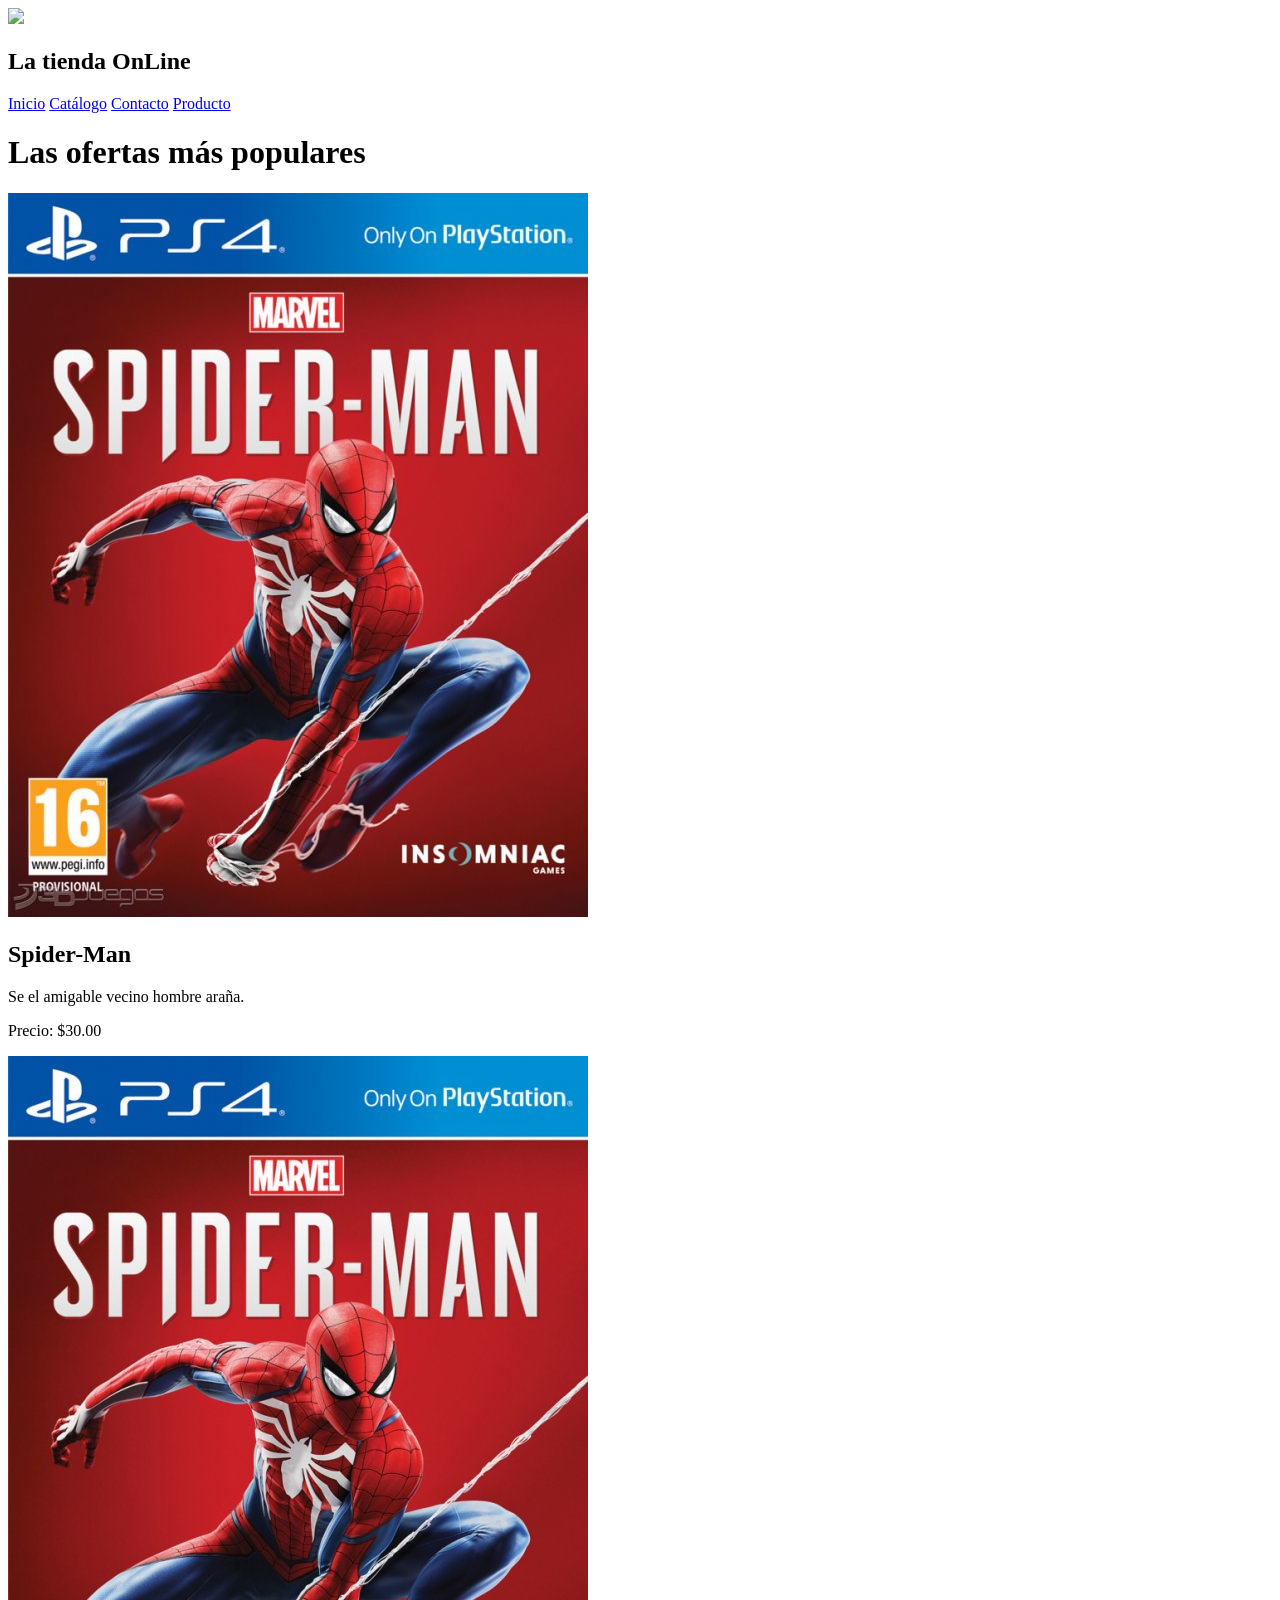
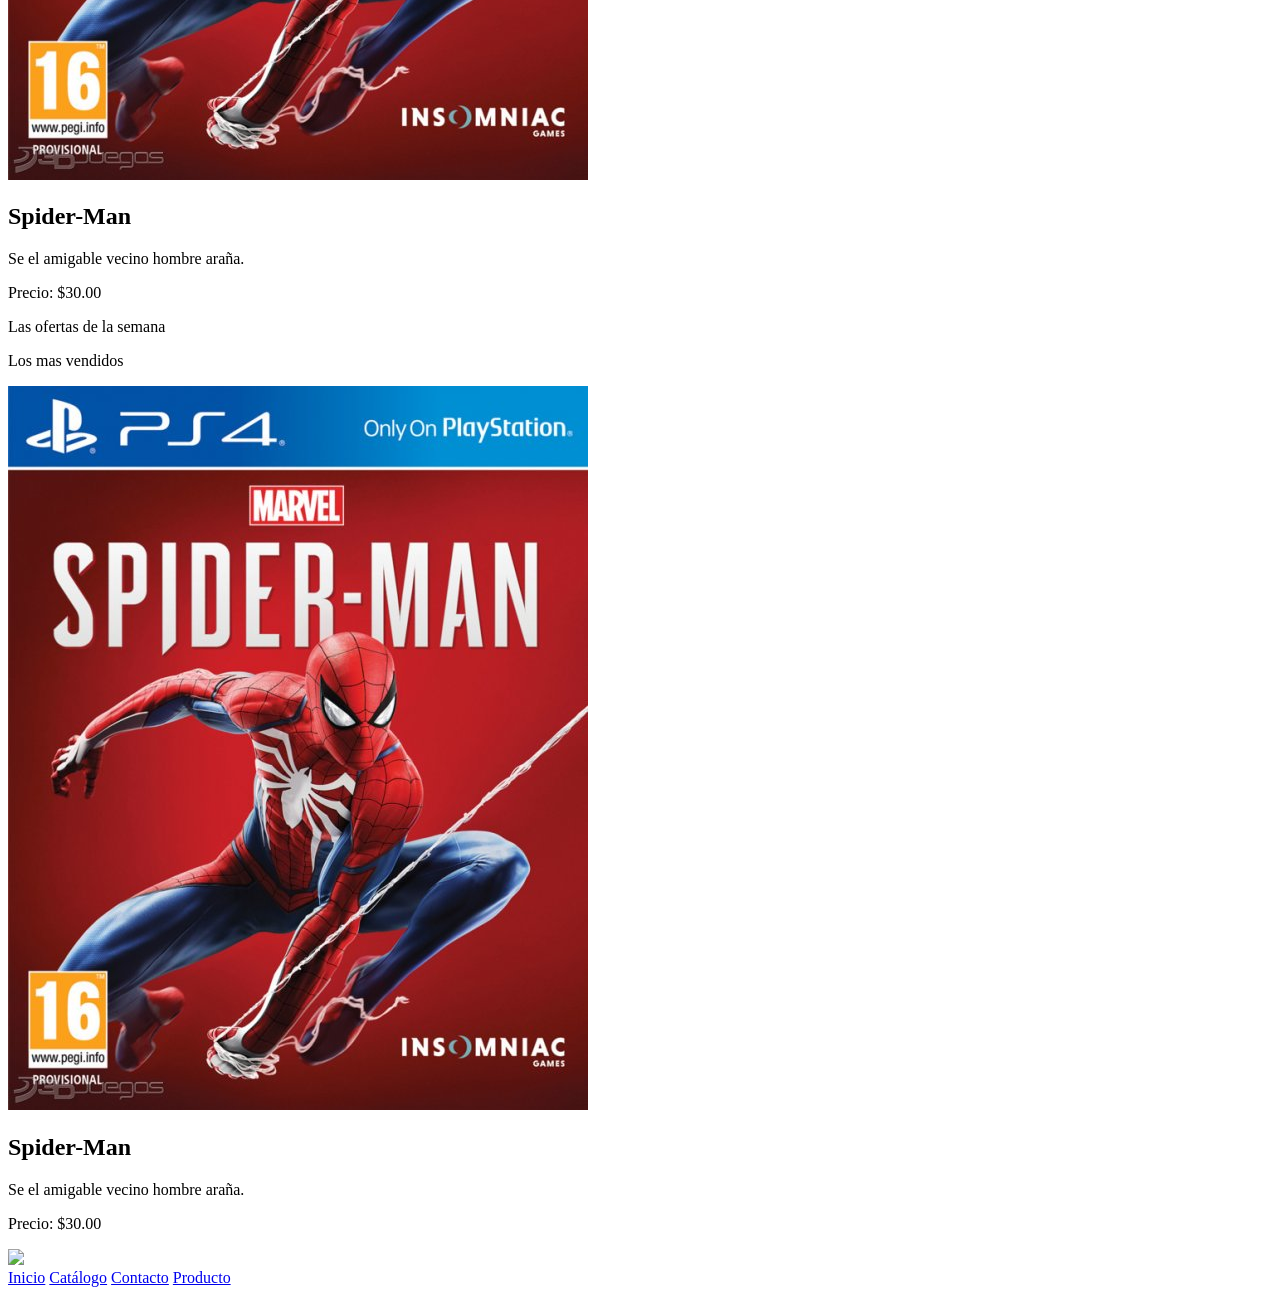
==== index.html @ 938f269f "estructura básica de index.html y estilo básico" ====
<!DOCTYPE html>
<head>
    <title>Ejemplo de cabecera</title>
    <link rel="stylesheet" type="text/css" href="/scss/main.css">
</head>

<body>
    <header class="header">
        <img class="header__logo" src="/img/pruebas/placeholder.png">
        <h2 class="header__title">La tienda OnLine</h2>
        <nav class="header__nav">
            <a class="header__nav__link" href="/index.html">Inicio</a>
            <a class="header__nav__link" href="/catalogo.html">Catálogo</a>
            <a class="header__nav__link" href="/contacto.html">Contacto</a>
            <a class="header__nav__link" href="/producto.html">Producto</a>
        </nav>
    </header>
    <main class="indexmain">
        <div class="indexmain__element__left"><h1>Las ofertas más populares</h1>
            <div class="tarjeta">
                <img src="img/imagen1.jpg" alt="Imagen del producto" class="imagen">
                <h2>Spider-Man</h2>
                <p>Se el amigable vecino hombre araña.</p>
                <p>Precio: $30.00</p>
            </div>
        </div>
        <div class="indexmain__element__right">
            <div class="tarjeta">
                <img src="img/imagen1.jpg" alt="Imagen del producto" class="imagen">
                <h2>Spider-Man</h2>
                <p>Se el amigable vecino hombre araña.</p>
                <p>Precio: $30.00</p>
            </div>
            <p>Las ofertas de la semana</p></div>
        <div class="indexmain__element__left">
            <p>Los mas vendidos</p>
            <div class="tarjeta">
                <img src="img/imagen1.jpg" alt="Imagen del producto" class="imagen">
                <h2>Spider-Man</h2>
                <p>Se el amigable vecino hombre araña.</p>
                <p>Precio: $30.00</p>
            </div></div>
            <div class="separador"></div>
        </main>
    

    <footer class="footer">
        <img class="footer__logo" src="/img/pruebas/placeholder.png">
        <nav class="footer__nav">
            <a class="footer__nav__link" href="/index.html">Inicio</a>
            <a class="footer__nav__link" href="/catalogo.html">Catálogo</a>
            <a class="footer__nav__link" href="/contacto.html">Contacto</a>
            <a class="footer__nav__link" href="/producto.html">Producto</a>
        </footer>
    </div>
</body>
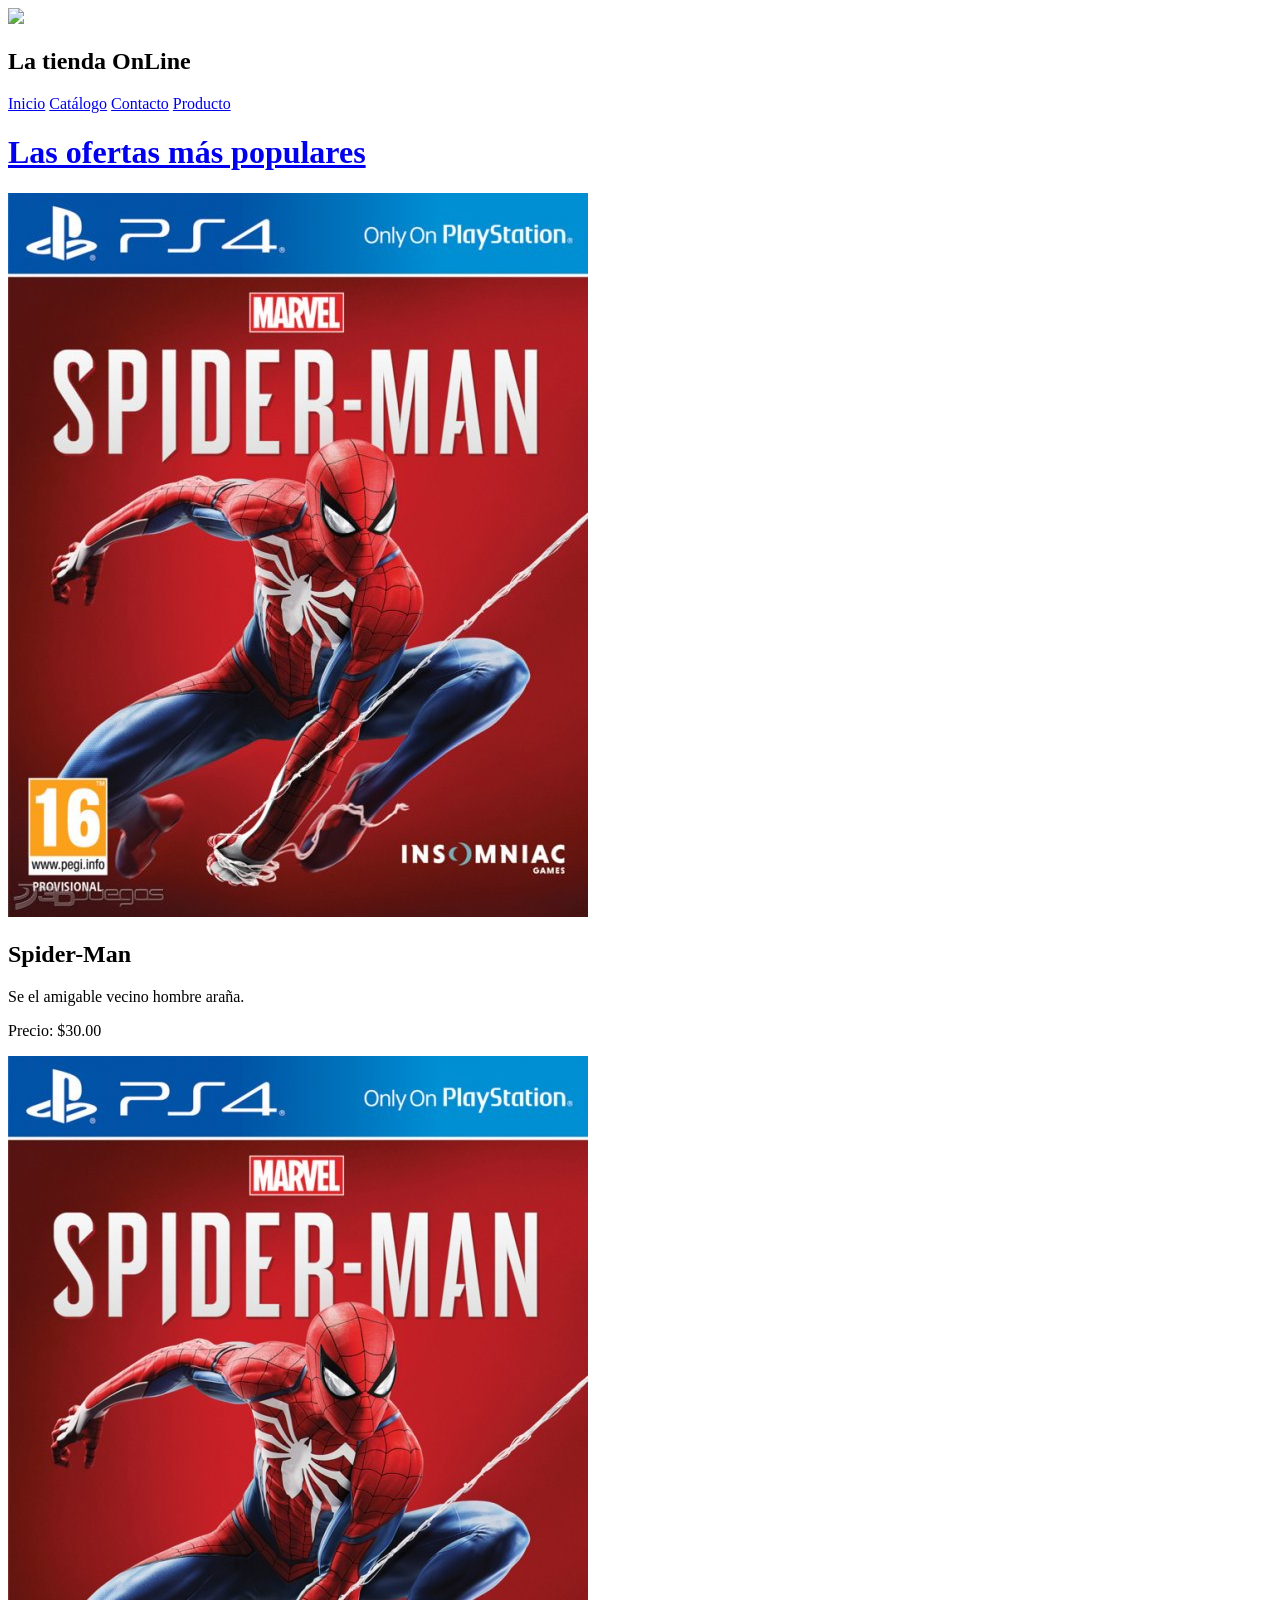
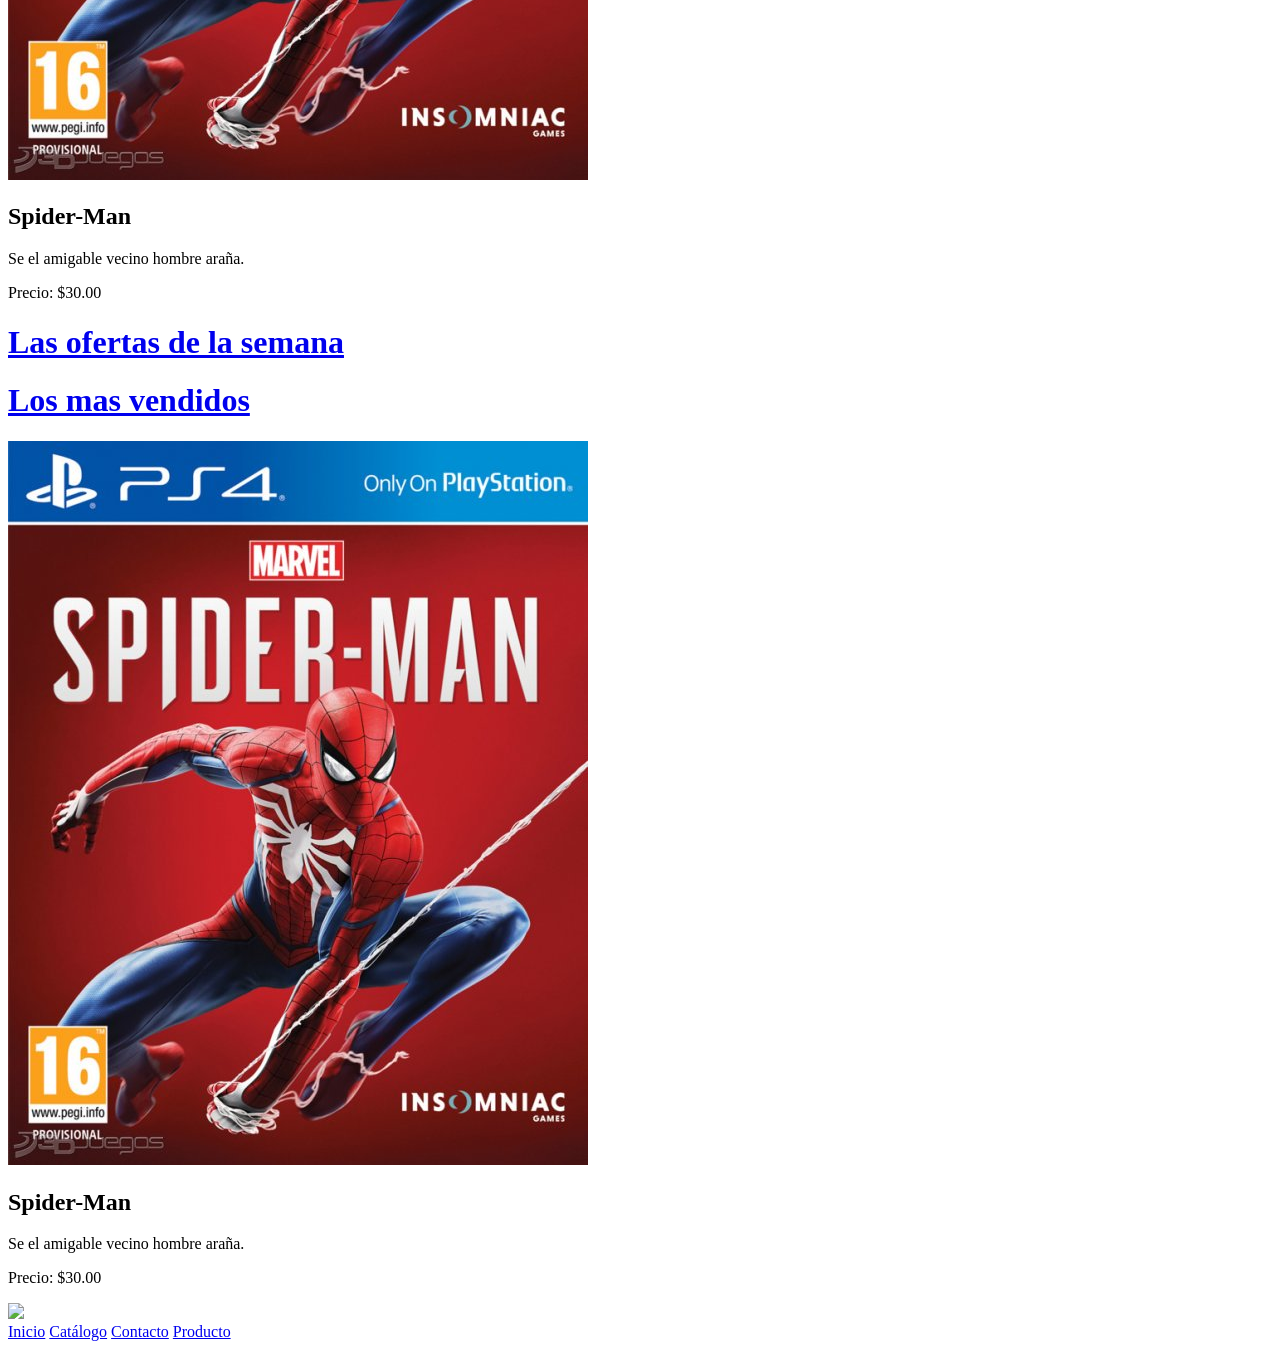
==== commit 2f764c69: "Enlaces al catalogo" ====
--- a/index.html
+++ b/index.html
@@ -16,10 +16,10 @@
         </nav>
     </header>
     <main class="indexmain">
-        <div class="indexmain__element__left"><h1>Las ofertas más populares</h1>
+        <div class="indexmain__element__left"><a href="catalogo.html"><h1 class="indexmain__element__link">Las ofertas más populares</h1></a>
             <div class="tarjeta">
                 <img src="img/imagen1.jpg" alt="Imagen del producto" class="imagen">
-                <h2>Spider-Man</h2>
+                <a><h2>Spider-Man</h2>
                 <p>Se el amigable vecino hombre araña.</p>
                 <p>Precio: $30.00</p>
             </div>
@@ -31,9 +31,9 @@
                 <p>Se el amigable vecino hombre araña.</p>
                 <p>Precio: $30.00</p>
             </div>
-            <p>Las ofertas de la semana</p></div>
+            <a href="catalogo.html"><h1 class="indexmain__element__link">Las ofertas de la semana</h1></a></div>
         <div class="indexmain__element__left">
-            <p>Los mas vendidos</p>
+            <a href="catalogo.html"><h1 class="indexmain__element__link">Los mas vendidos</h1></a>
             <div class="tarjeta">
                 <img src="img/imagen1.jpg" alt="Imagen del producto" class="imagen">
                 <h2>Spider-Man</h2>
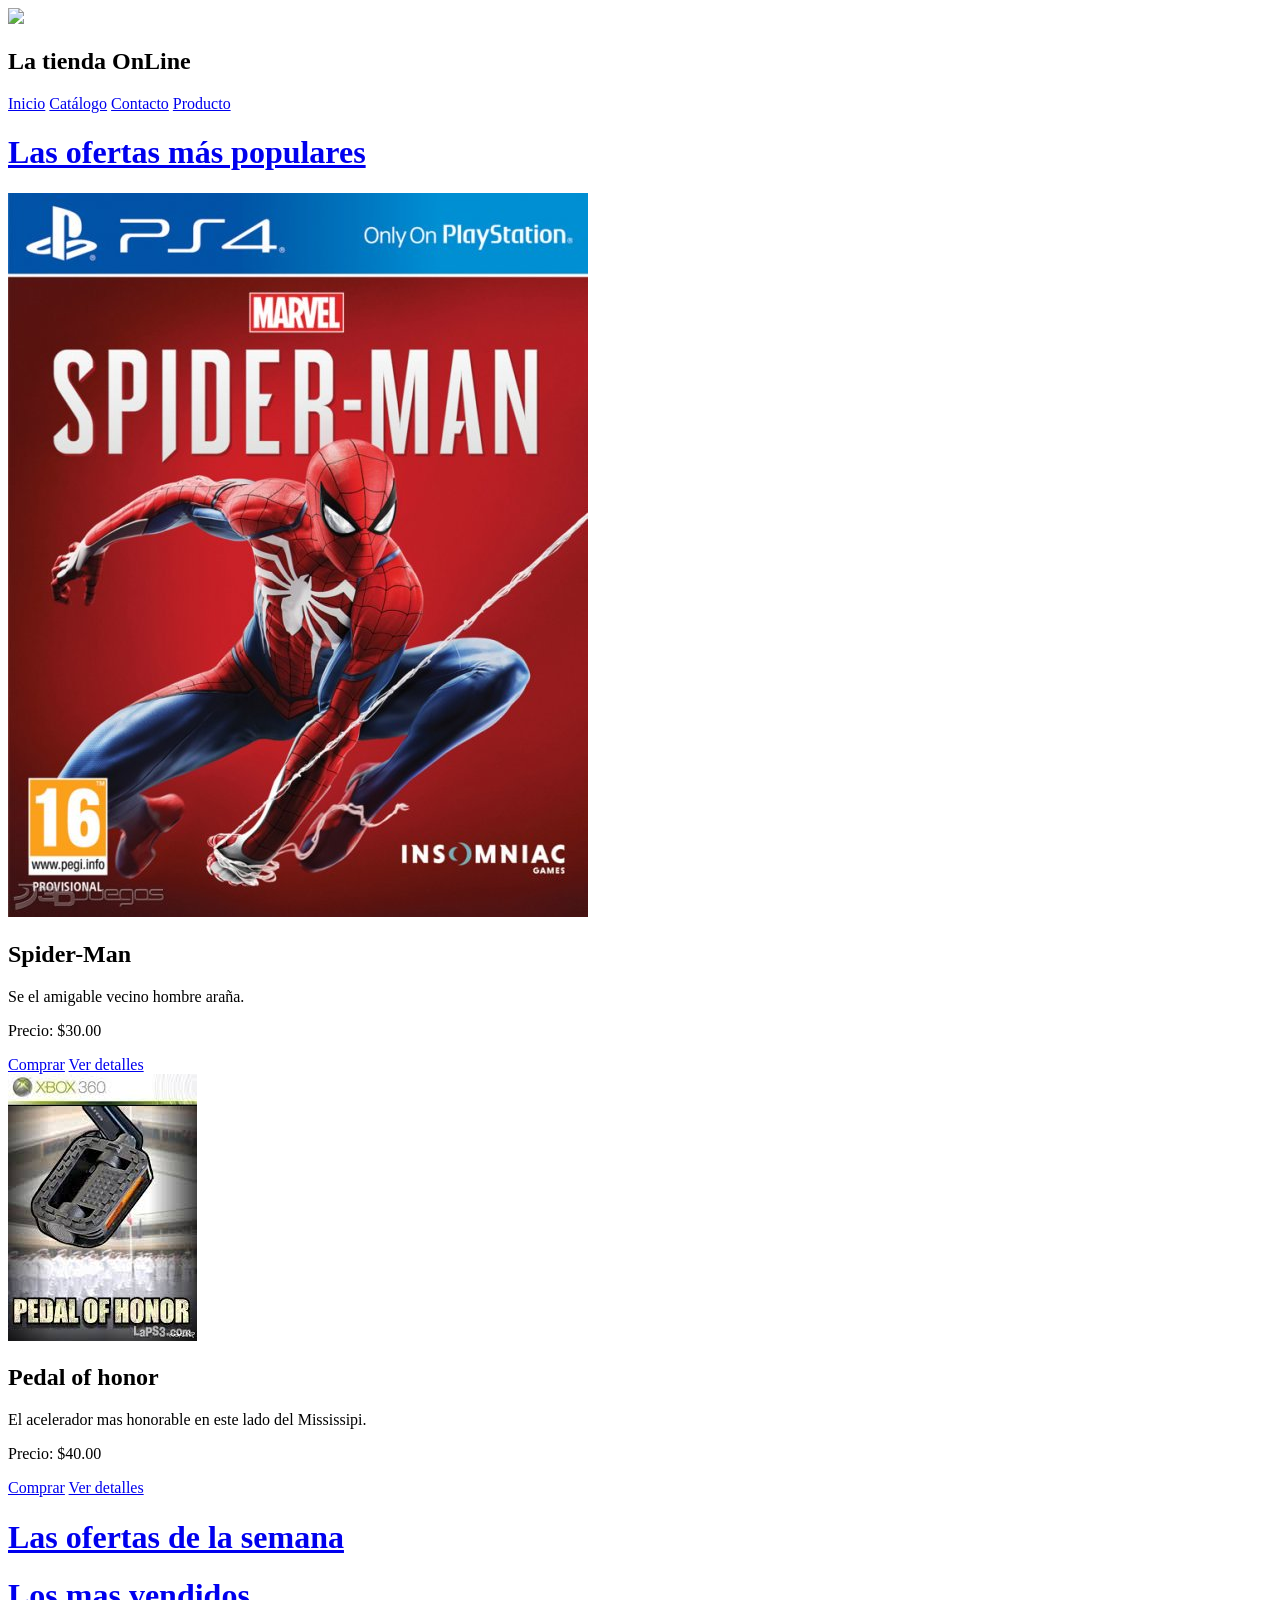
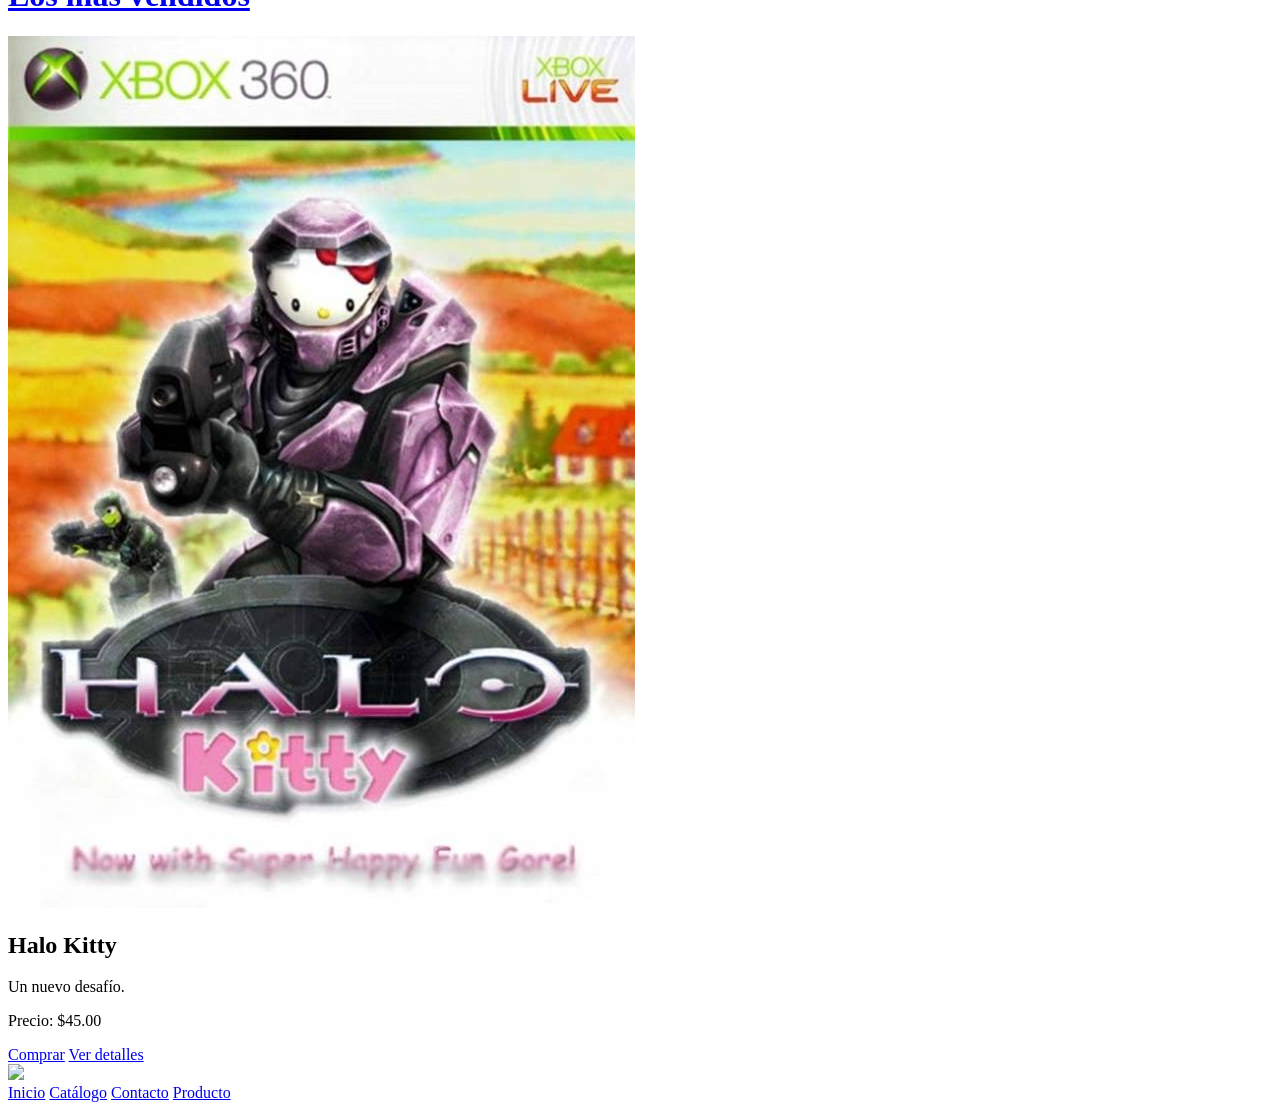
==== commit 59744776: "cambiadas imágenes en index y contacto" ====
--- a/index.html
+++ b/index.html
@@ -6,7 +6,7 @@
 
 <body>
     <header class="header">
-        <img class="header__logo" src="/img/pruebas/placeholder.png">
+        <img class="header__logo" src="/img/pruebas/placeholder.webp">
         <h2 class="header__title">La tienda OnLine</h2>
         <nav class="header__nav">
             <a class="header__nav__link" href="/index.html">Inicio</a>
@@ -22,30 +22,36 @@
                 <a><h2>Spider-Man</h2>
                 <p>Se el amigable vecino hombre araña.</p>
                 <p>Precio: $30.00</p>
+                <a class="boton-primario" href="contacto.html">Comprar</a>
+                <a class="boton-secundario" href="producto.html">Ver detalles</a>
             </div>
         </div>
         <div class="indexmain__element__right">
             <div class="tarjeta">
-                <img src="img/imagen1.jpg" alt="Imagen del producto" class="imagen">
-                <h2>Spider-Man</h2>
-                <p>Se el amigable vecino hombre araña.</p>
-                <p>Precio: $30.00</p>
+                <img src="img/images (1).jpg" alt="Imagen del producto" class="imagen">
+                    <h2>Pedal of honor</h2>
+                    <p>El acelerador mas honorable en este lado del Mississipi.</p>
+                    <p>Precio: $40.00</p>
+                <a class="boton-primario" href="contacto.html">Comprar</a>
+                <a class="boton-secundario" href="producto.html">Ver detalles</a>
             </div>
             <a href="catalogo.html"><h1 class="indexmain__element__link">Las ofertas de la semana</h1></a></div>
         <div class="indexmain__element__left">
             <a href="catalogo.html"><h1 class="indexmain__element__link">Los mas vendidos</h1></a>
             <div class="tarjeta">
-                <img src="img/imagen1.jpg" alt="Imagen del producto" class="imagen">
-                <h2>Spider-Man</h2>
-                <p>Se el amigable vecino hombre araña.</p>
-                <p>Precio: $30.00</p>
+                <img src="img/halo.jpg" alt="Imagen del producto" class="imagen">
+                <h2>Halo Kitty</h2>
+                <p>Un nuevo desafío.</p>
+                <p>Precio: $45.00</p>
+                <a class="boton-primario" href="contacto.html">Comprar</a>
+                <a class="boton-secundario" href="producto.html">Ver detalles</a>
             </div></div>
             <div class="separador"></div>
         </main>
     
 
     <footer class="footer">
-        <img class="footer__logo" src="/img/pruebas/placeholder.png">
+        <img class="footer__logo" src="/img/pruebas/placeholder.webp">
         <nav class="footer__nav">
             <a class="footer__nav__link" href="/index.html">Inicio</a>
             <a class="footer__nav__link" href="/catalogo.html">Catálogo</a>
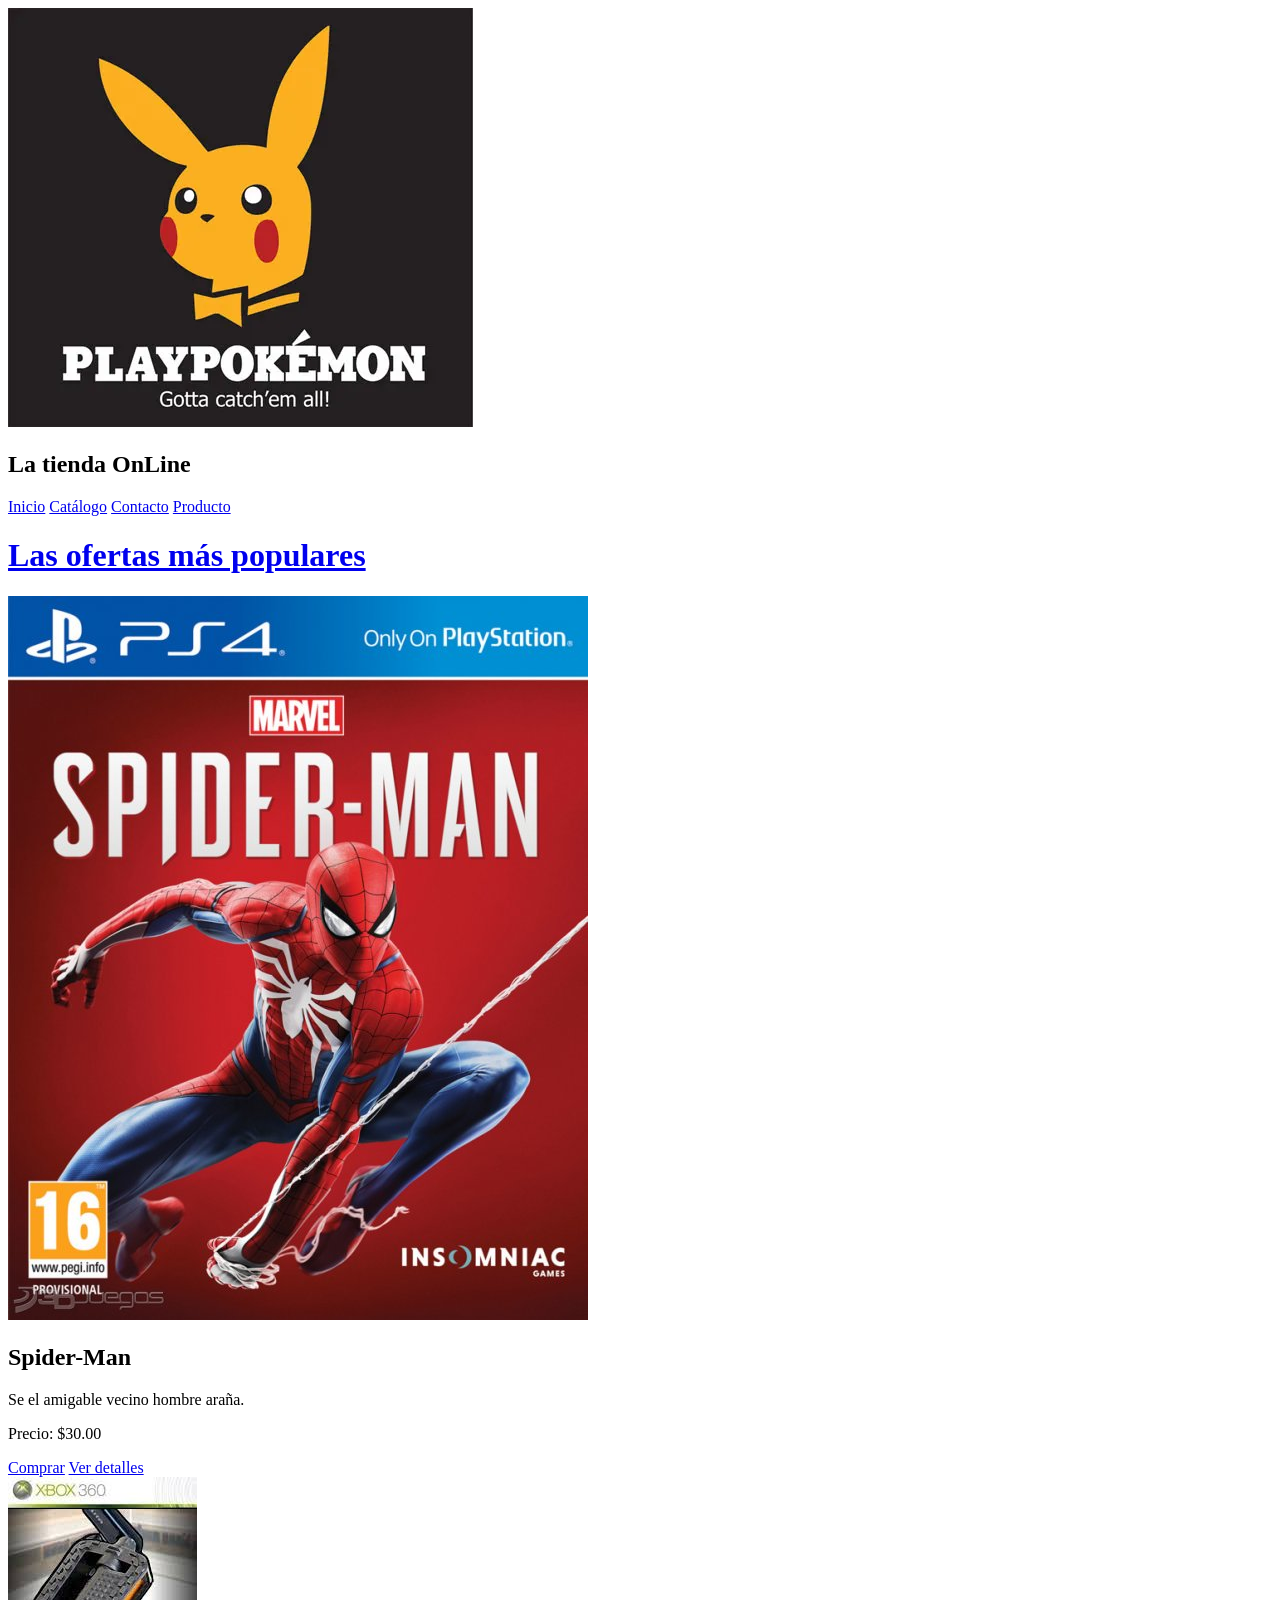
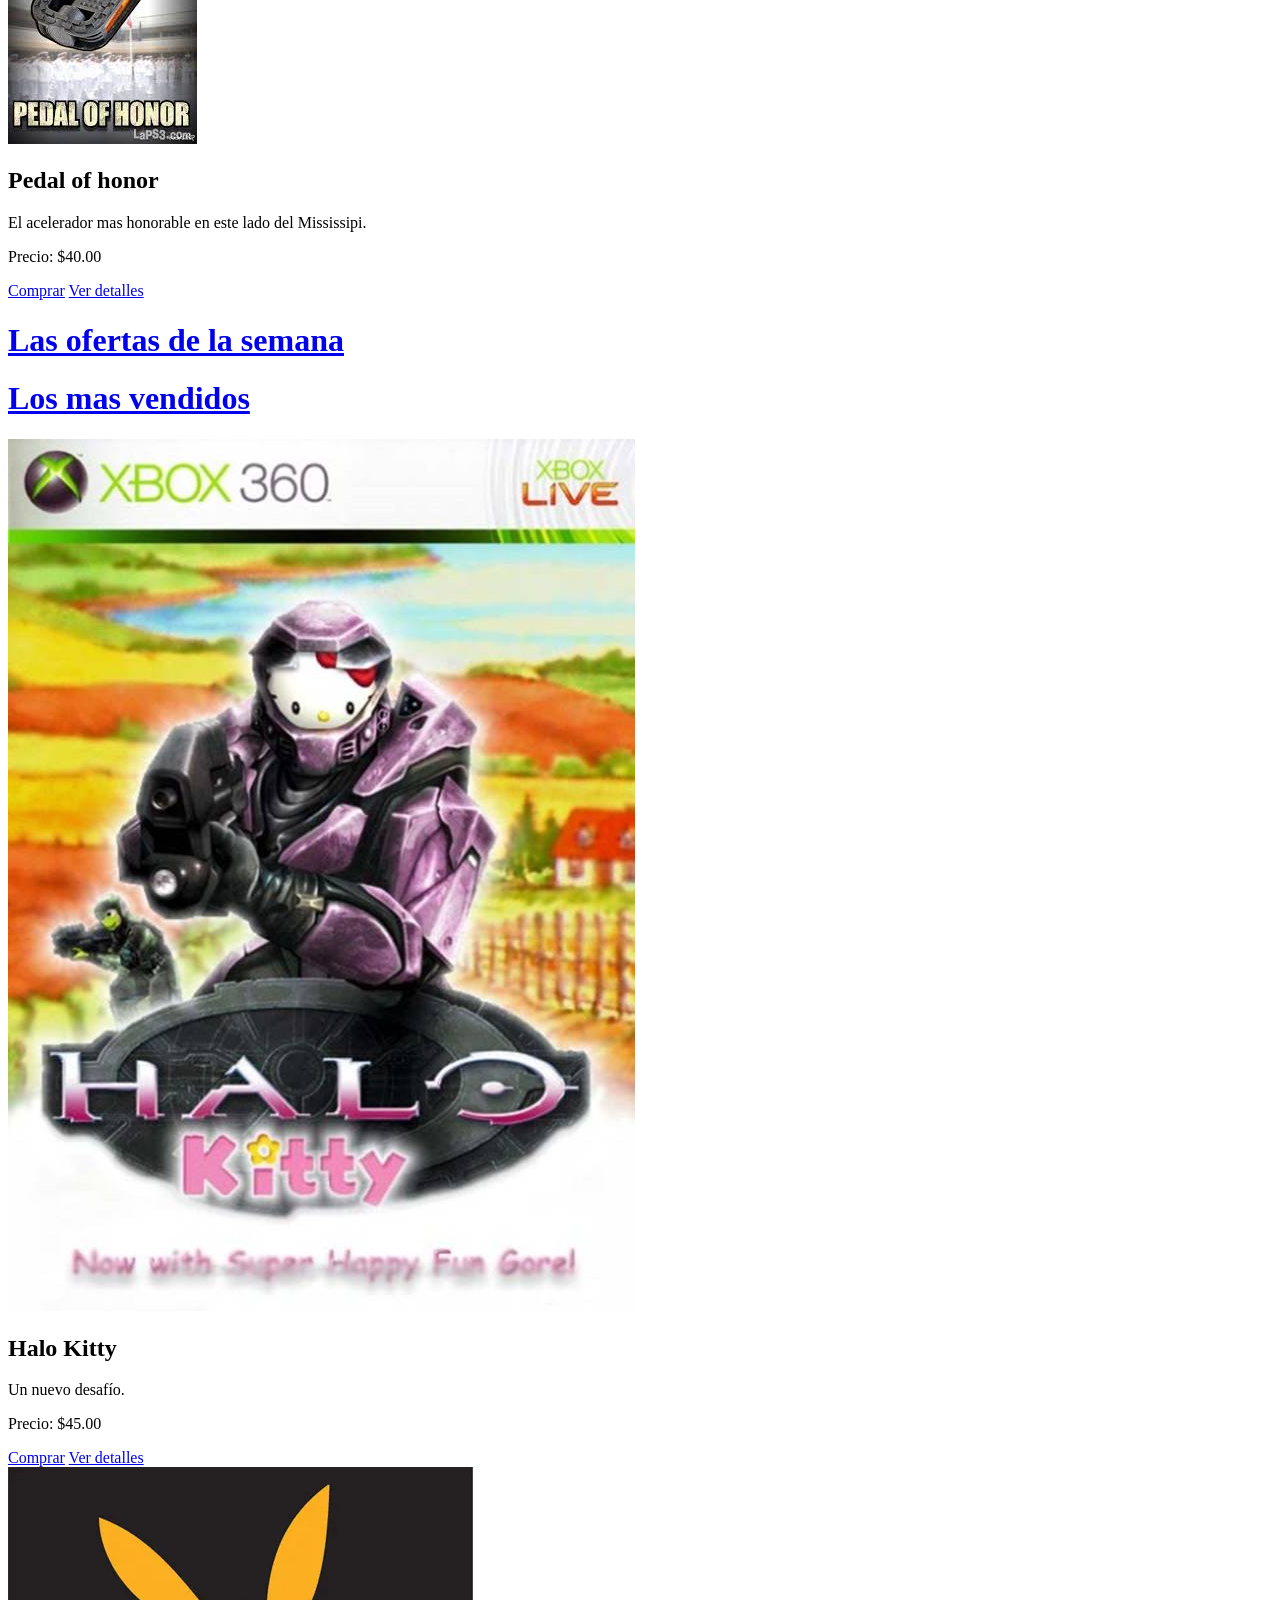
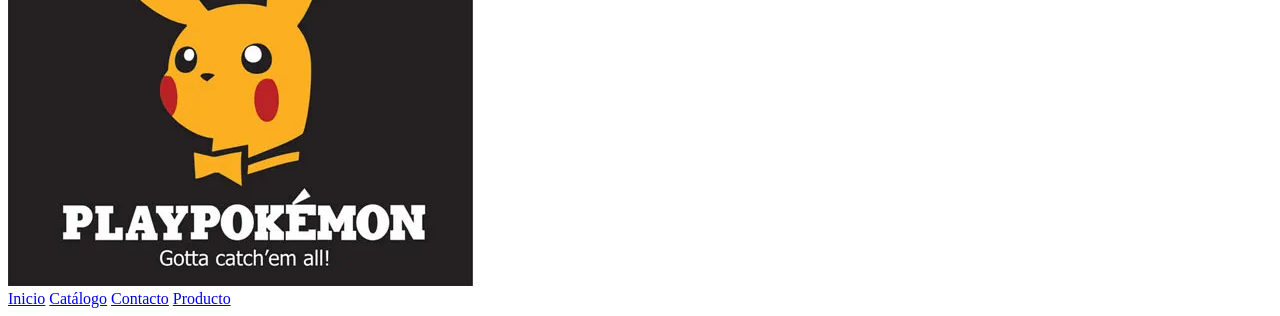
==== commit 8e3c0e87: "arreglar logotipos" ====
--- a/index.html
+++ b/index.html
@@ -6,7 +6,7 @@
 
 <body>
     <header class="header">
-        <img class="header__logo" src="/img/pruebas/placeholder.webp">
+        <img class="header__logo" src="/img/placeholder.webp">
         <h2 class="header__title">La tienda OnLine</h2>
         <nav class="header__nav">
             <a class="header__nav__link" href="/index.html">Inicio</a>
@@ -51,7 +51,7 @@
     
 
     <footer class="footer">
-        <img class="footer__logo" src="/img/pruebas/placeholder.webp">
+        <img class="footer__logo" src="/img/placeholder.webp">
         <nav class="footer__nav">
             <a class="footer__nav__link" href="/index.html">Inicio</a>
             <a class="footer__nav__link" href="/catalogo.html">Catálogo</a>
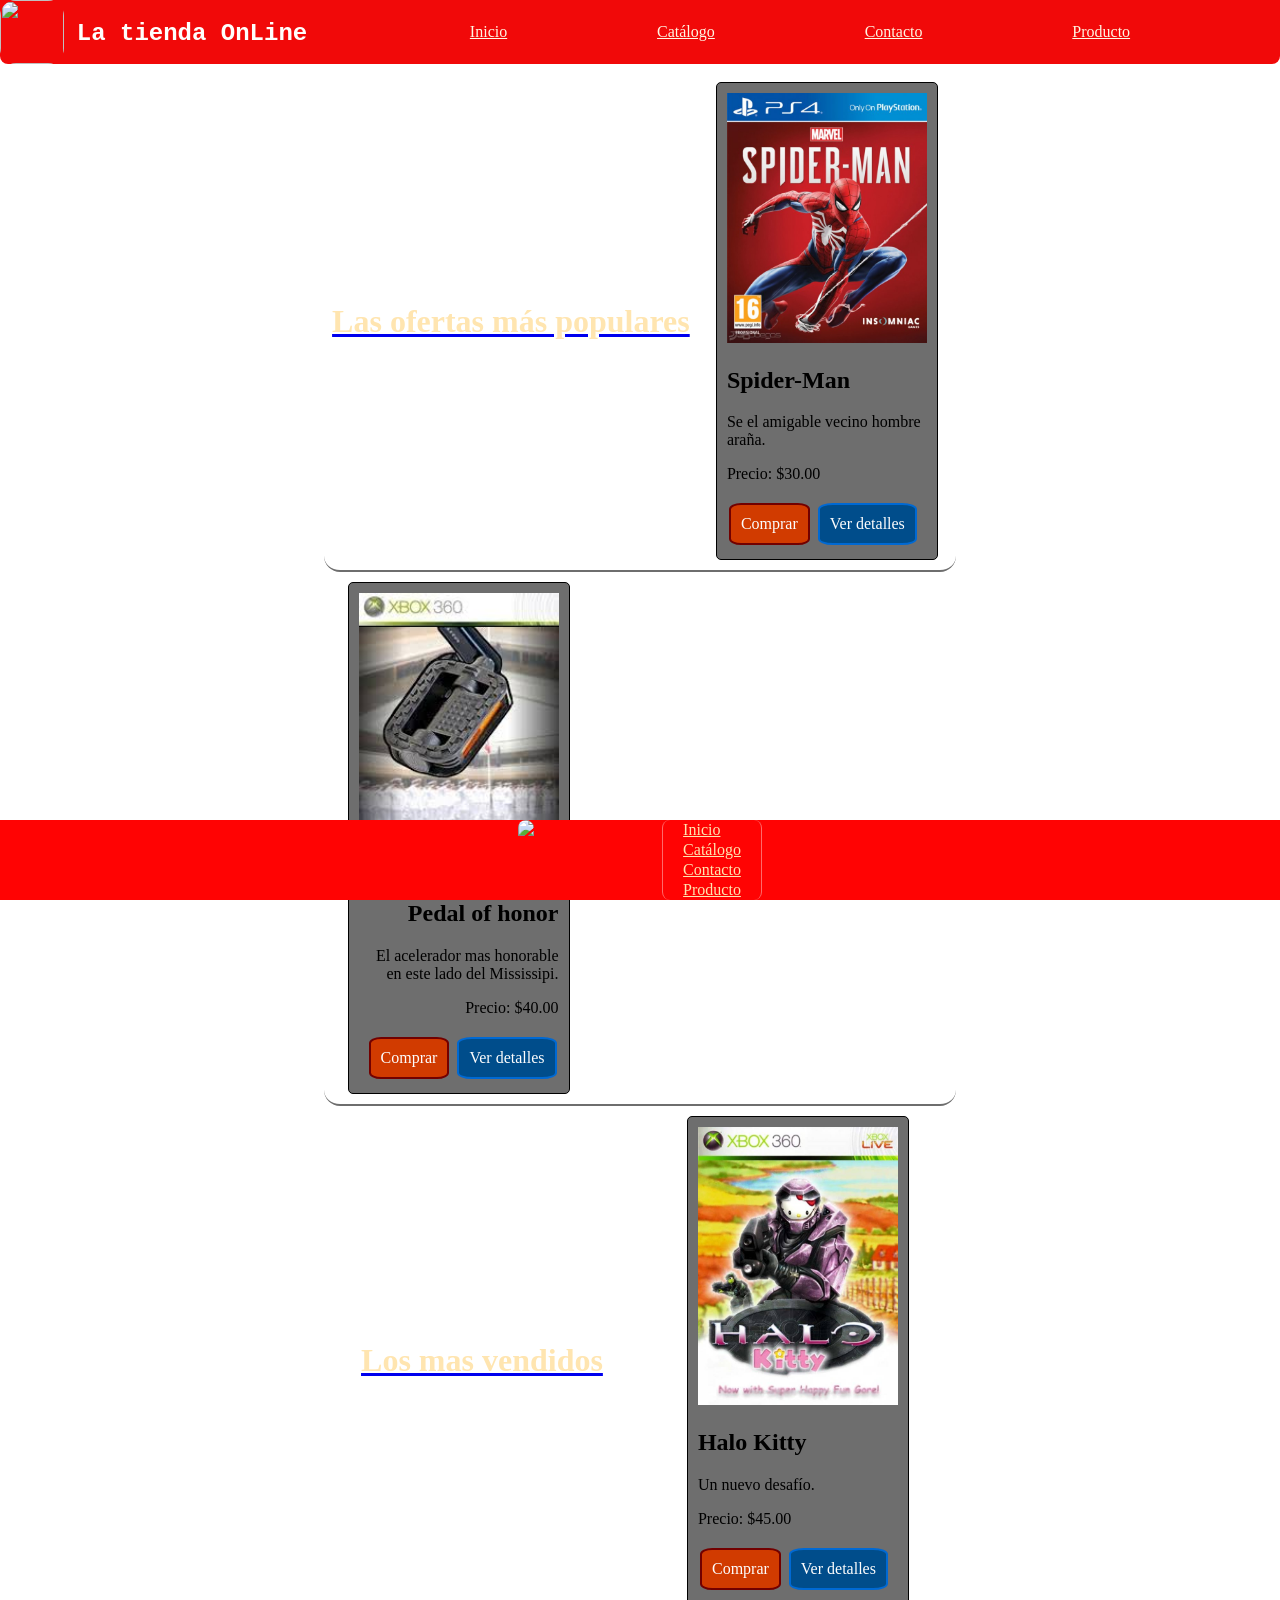
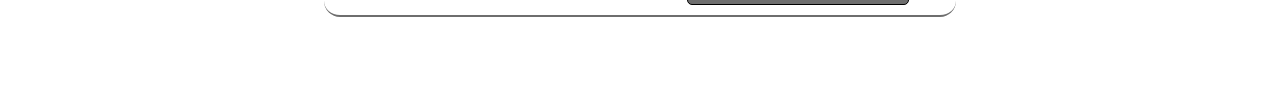
==== commit 76cc4013: "Añadir main.css compilado" ====
--- a/index.html
+++ b/index.html
@@ -1,12 +1,12 @@
 <!DOCTYPE html>
 <head>
     <title>Ejemplo de cabecera</title>
-    <link rel="stylesheet" type="text/css" href="/scss/main.css">
+    <link rel="stylesheet" type="text/css" href="/css/main.css">
 </head>
 
 <body>
     <header class="header">
-        <img class="header__logo" src="/img/placeholder.webp">
+        <img class="header__logo" src="/img/pruebas/placeholder.webp">
         <h2 class="header__title">La tienda OnLine</h2>
         <nav class="header__nav">
             <a class="header__nav__link" href="/index.html">Inicio</a>
@@ -51,7 +51,7 @@
     
 
     <footer class="footer">
-        <img class="footer__logo" src="/img/placeholder.webp">
+        <img class="footer__logo" src="/img/pruebas/placeholder.webp">
         <nav class="footer__nav">
             <a class="footer__nav__link" href="/index.html">Inicio</a>
             <a class="footer__nav__link" href="/catalogo.html">Catálogo</a>
--- a/css/main.css
+++ b/css/main.css
@@ -0,0 +1,200 @@
+.tarjeta {
+  width: 200px;
+  border: 1px solid #000000;
+  border-radius: 5px;
+  padding: 10px;
+  margin: 10px;
+  color: #000000;
+  background-color: #6e6e6e;
+}
+
+.imagen {
+  width: 100%;
+  height: auto;
+  border-radius: 0px;
+}
+
+.contenedor {
+  display: flex;
+  justify-content: center;
+  align-items: center;
+  gap: 15px;
+  flex-direction: row;
+}
+
+.header {
+  display: flex;
+  background-color: #f10909;
+  margin: -8px -8px 8px -8px;
+  border-radius: 0 0 8px 8px;
+}
+@media (min-width: 800px) {
+  .header {
+    height: 4rem;
+    justify-content: space-between;
+  }
+}
+@media (max-width: 800px) {
+  .header {
+    flex-direction: column;
+    align-items: center;
+    justify-content: center;
+  }
+}
+.header__logo {
+  height: 4rem;
+  width: 4rem;
+  border-radius: 16px;
+}
+.header__nav {
+  display: flex;
+  align-items: center;
+  justify-content: space-evenly;
+  width: 75%;
+}
+@media (max-width: 1250px) {
+  .header__nav {
+    justify-content: space-between;
+    width: 50%;
+  }
+}
+.header__nav__link {
+  color: rgb(255, 245.5, 226.5);
+}
+.header__title {
+  font-family: "Courier New", Courier, monospace;
+  color: #fffefc;
+}
+
+.footer {
+  background-color: #ff0303;
+  position: fixed;
+  bottom: 0;
+  left: 0;
+  right: 0;
+  display: flex;
+  justify-content: center;
+  height: 5rem;
+  gap: 10%;
+}
+.footer__nav {
+  display: flex;
+  flex-direction: column;
+  justify-content: space-around;
+  border-left: solid 1px #ff6969;
+  border-right: solid 1px #ff6969;
+  border-radius: 8px;
+  padding: 0px 20px;
+}
+.footer__nav__link {
+  color: rgb(255, 228.5, 175.5);
+}
+.footer__logo {
+  border-radius: 8px;
+}
+
+.separador {
+  height: 5rem;
+}
+
+.boton-primario {
+  background-color: #d13b00;
+  color: #fdfdfd;
+  border: 2px solid #720000;
+  padding: 10px 10px;
+  text-align: center;
+  text-decoration: none;
+  display: inline-block;
+  font-size: 16px;
+  margin: 4px 2px;
+  cursor: pointer;
+  border-radius: 15%;
+}
+.boton-primario:hover {
+  background-color: #e70505;
+}
+.boton-primario:active {
+  background-color: #720000;
+  transform: translateY(4px);
+}
+
+.boton-secundario {
+  background-color: #004d8b;
+  color: #fdfdfd;
+  border: 2px solid #0069d3;
+  padding: 10px 10px;
+  text-align: center;
+  text-decoration: none;
+  display: inline-block;
+  font-size: 16px;
+  margin: 4px 2px;
+  cursor: pointer;
+  border-radius: 15%;
+}
+.boton-secundario:hover {
+  background-color: #006fdd;
+}
+.boton-secundario:active {
+  background-color: #004080;
+  transform: translateY(4px);
+}
+
+.indexmain {
+  display: flex;
+  flex-direction: column;
+  align-items: center;
+}
+.indexmain__element__left {
+  width: 50%;
+  display: flex;
+  flex-direction: row;
+  text-align: left;
+  align-items: center;
+  justify-content: space-around;
+  border-bottom: solid 2px #6e6e6e;
+  border-radius: 16px;
+}
+.indexmain__element__right {
+  width: 50%;
+  align-items: center;
+  display: flex;
+  flex-direction: row;
+  text-align: right;
+  justify-content: space-around;
+  border-bottom: solid 2px #6e6e6e;
+  border-radius: 16px;
+}
+.indexmain__element__link {
+  color: rgb(255, 228.5, 175.5);
+  text-decoration-color: #fffefc;
+  transition: all 0.2s ease-in-out;
+}
+.indexmain__element__link:hover {
+  transform: scale(1.2);
+}
+
+.contactomain {
+  display: flex;
+  flex-direction: column;
+  align-items: center;
+  justify-content: center;
+  height: 100%;
+  position: absolute;
+  bottom: 0;
+  left: 0;
+  right: 0;
+  text-align: center;
+}
+.contactomain__contenedor {
+  background-color: #6e6e6e;
+  border-radius: 24px;
+  padding: 0px 30px 10px 30px;
+}
+.contactomain__titulo {
+  font-size: 2rem;
+  color: #fffefc;
+  font-family: "Courier New", Courier, monospace;
+}
+.contactomain__texto {
+  color: white;
+}/*# sourceMappingURL=main.css.map */
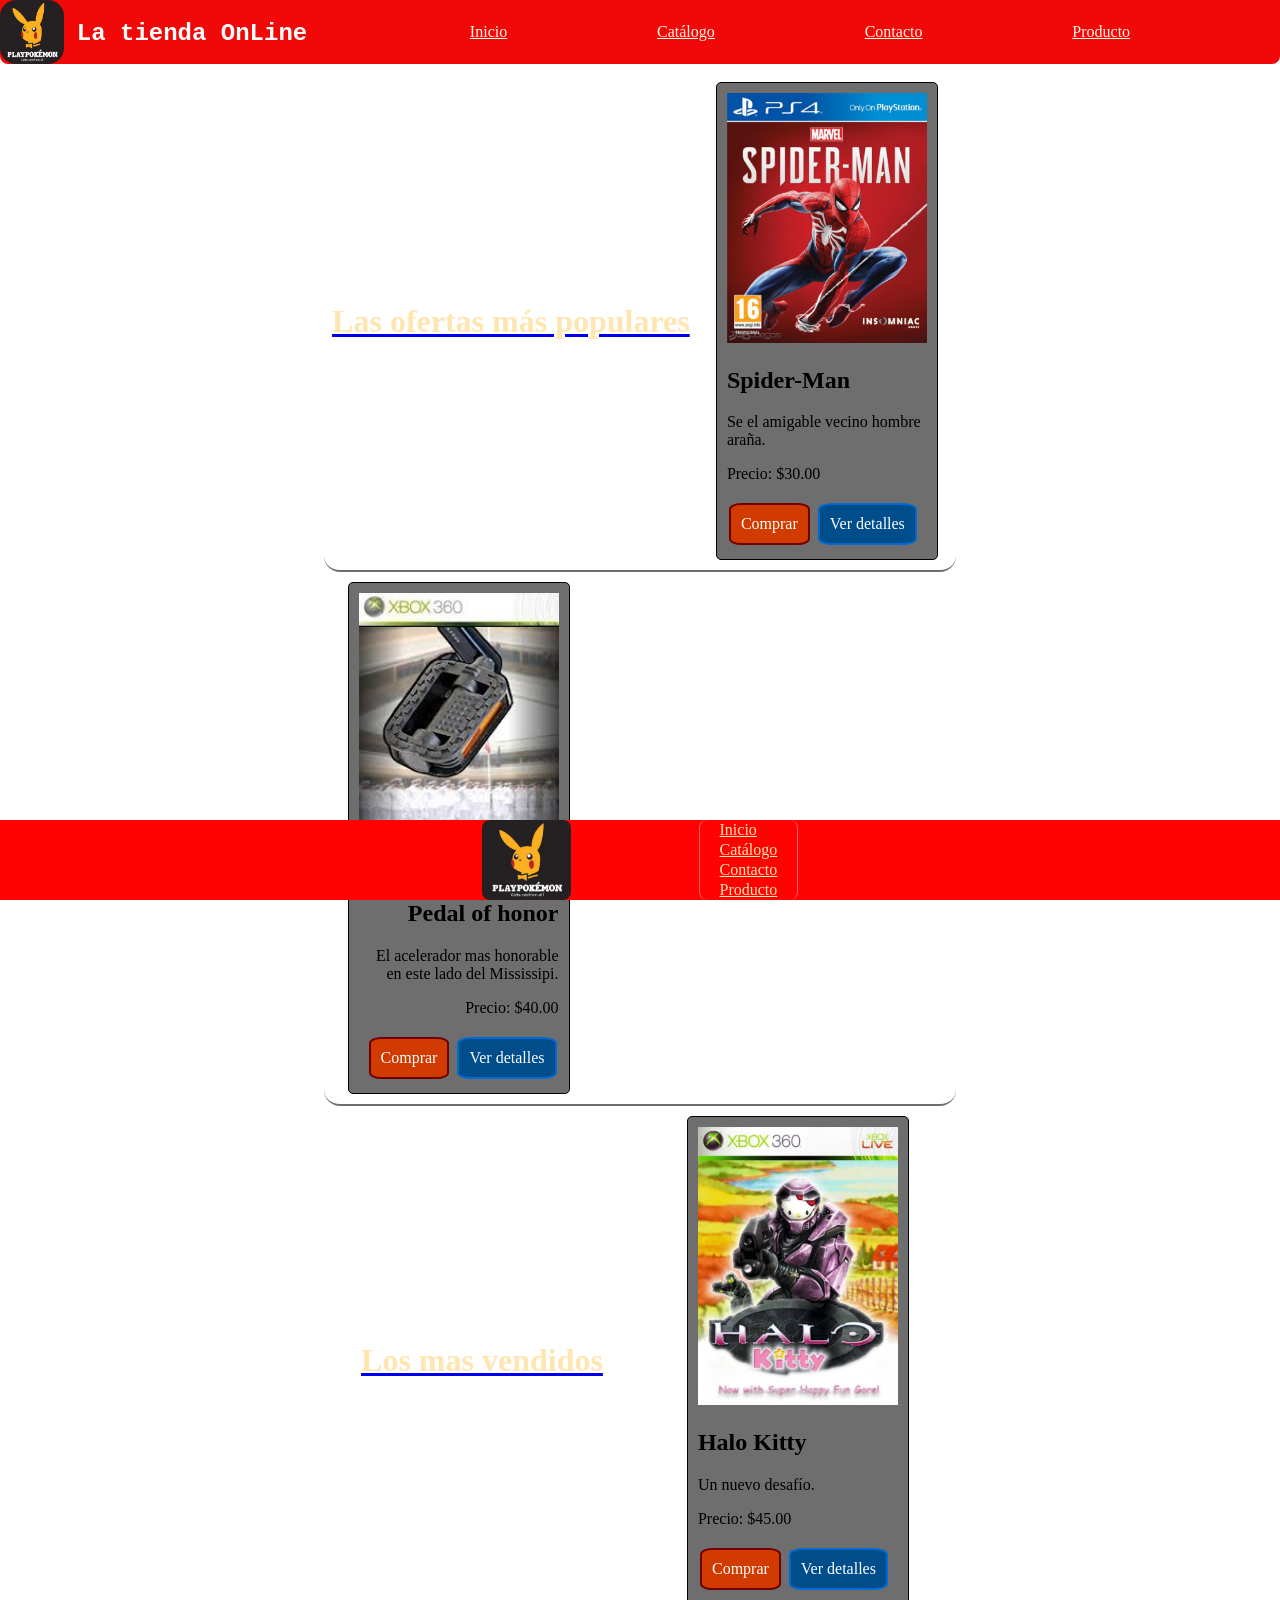
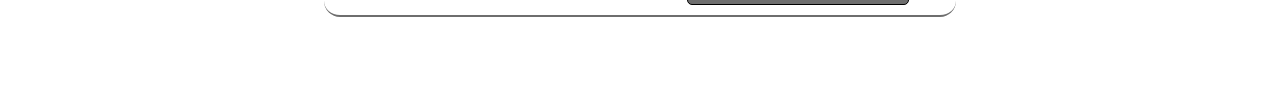
==== commit 7c41db16: "Merge pull request #17 from eflores-ilerna/compilaCss Añadir main.css compilado" ====
--- a/index.html
+++ b/index.html
@@ -6,7 +6,7 @@
 
 <body>
     <header class="header">
-        <img class="header__logo" src="/img/pruebas/placeholder.webp">
+        <img class="header__logo" src="/img/placeholder.webp">
         <h2 class="header__title">La tienda OnLine</h2>
         <nav class="header__nav">
             <a class="header__nav__link" href="/index.html">Inicio</a>
@@ -51,7 +51,7 @@
     
 
     <footer class="footer">
-        <img class="footer__logo" src="/img/pruebas/placeholder.webp">
+        <img class="footer__logo" src="/img/placeholder.webp">
         <nav class="footer__nav">
             <a class="footer__nav__link" href="/index.html">Inicio</a>
             <a class="footer__nav__link" href="/catalogo.html">Catálogo</a>
